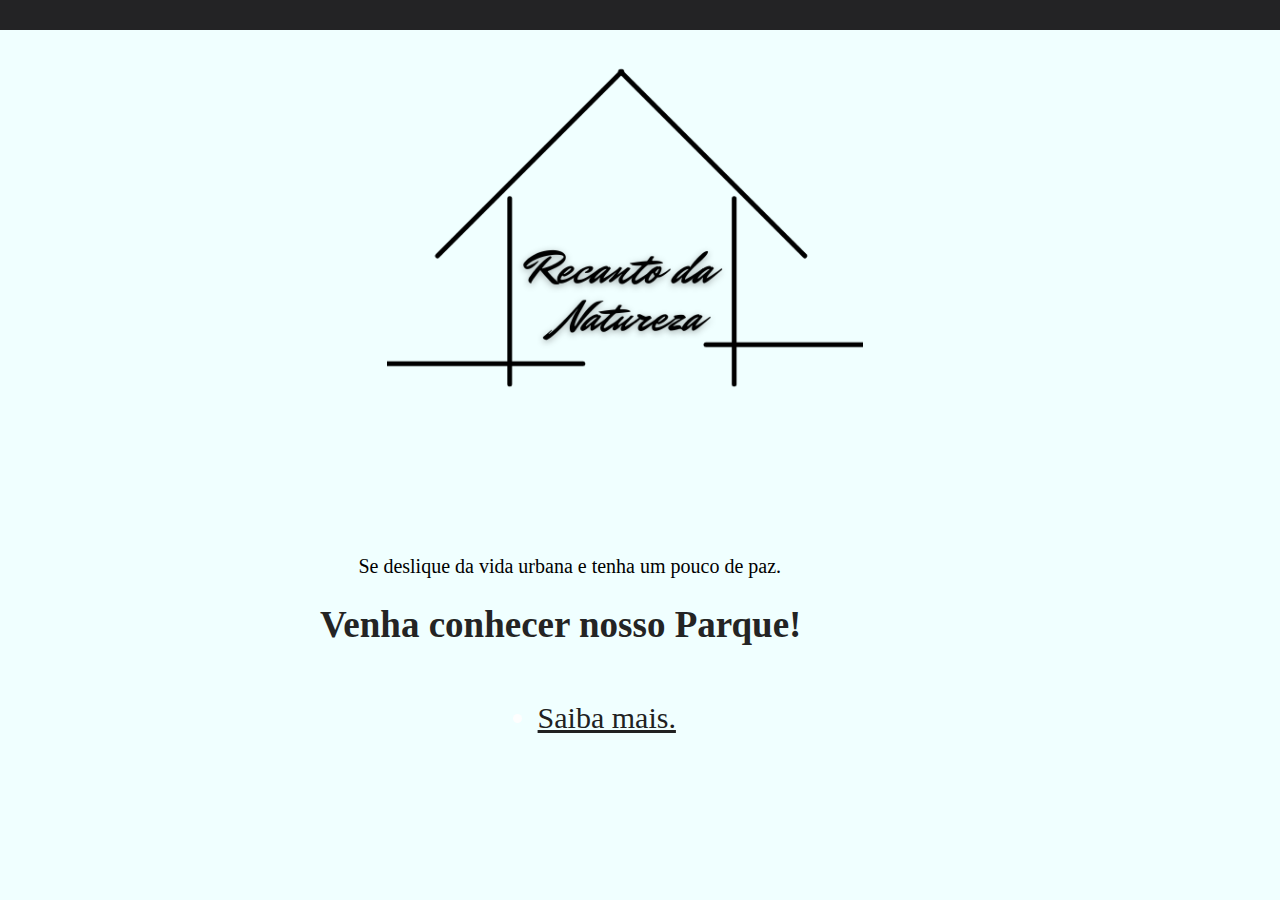
==== html/index.html @ f933eeb2 "first commit" ====
<!DOCTYPE html>
<html lang="pt-br">

<head>
    <meta charset="UTF-8">
    <meta http-equiv="X-UA-Compatible" content="IE=edge">
    <meta name="viewport" content="width=device-width, initial-scale=1.0">
    <link rel="stylesheet" type="text/css" href="../css/index.css">
    <title>Pagina Inicial</title>
</head>

<body>
    <header class="menu-principal">

        <main>
            <div class="logo">
                <img src="../img/LogotipoBranco.png">
            </div>
        </main>
        <main>
            <div class="texto">
                <p>Se deslique da vida urbana e tenha um pouco de paz.</p>
                <h1>Venha conhecer nosso Parque!</h1>
            </div>
            <div class="buttom">
                <ul>
                    <li>
                        <a href="inicial.html">Saiba mais.</a>
                    </li>
                </ul>
            </div>
        </main>
    </header>
</body>

</html>
---- css/index.css ----
body {
    margin: 0 auto;
    width: 100%;
    background-color: azure;
    background-position: center;
}

.menu-principal {
    width: 100%;
    background-color: #232325;
    height: 30px;
}

main {
    margin: 0;
    position: relative;
}

.logo {
    padding-top: 50px;
    margin-left: 7vw;
}

.logo img {
    position: relative;
    width: 40%;
    height: 40%;
    margin-left: 25%;
    padding-top: 5px;
}

.texto p {
    position: relative;
    font-size: 20px;
    margin-left: 28%;
    color: #000000;
}

.texto h1 {
    position: relative;
    font-size: 37px;
    margin-left: 25%;
    color: #242424
}

ul {
    padding: 0px !important;
}

.buttom ul {
    position: absolute;
    font-size: 30px;
    margin-left: 42%;
    border-radius: 3px;
    color: #fefefe;
    display: inline-block;
    height: 35px;
}

.buttom ul li a {
    color: #212121;
}

.buttom ul li a:hover {
    color: #00bac6
}

@media only screen and (max-width: 480px) {
    .logo img {
        position: relative;
        width: 50%;
        height: 50%;
    }
    .texto p {
        margin-left: 20%;
        font-size: 15px
    }
    .texto h1 {
        float: center;
        position: absolute;
        font-size: 40px;
    }
    .buttom p {
        font-size: 25px;
        margin-top: 40vw;
    }
    .buttom {
        margin-top: 35vw;
    }
    .mapa {
        opacity: 0;
    }
}
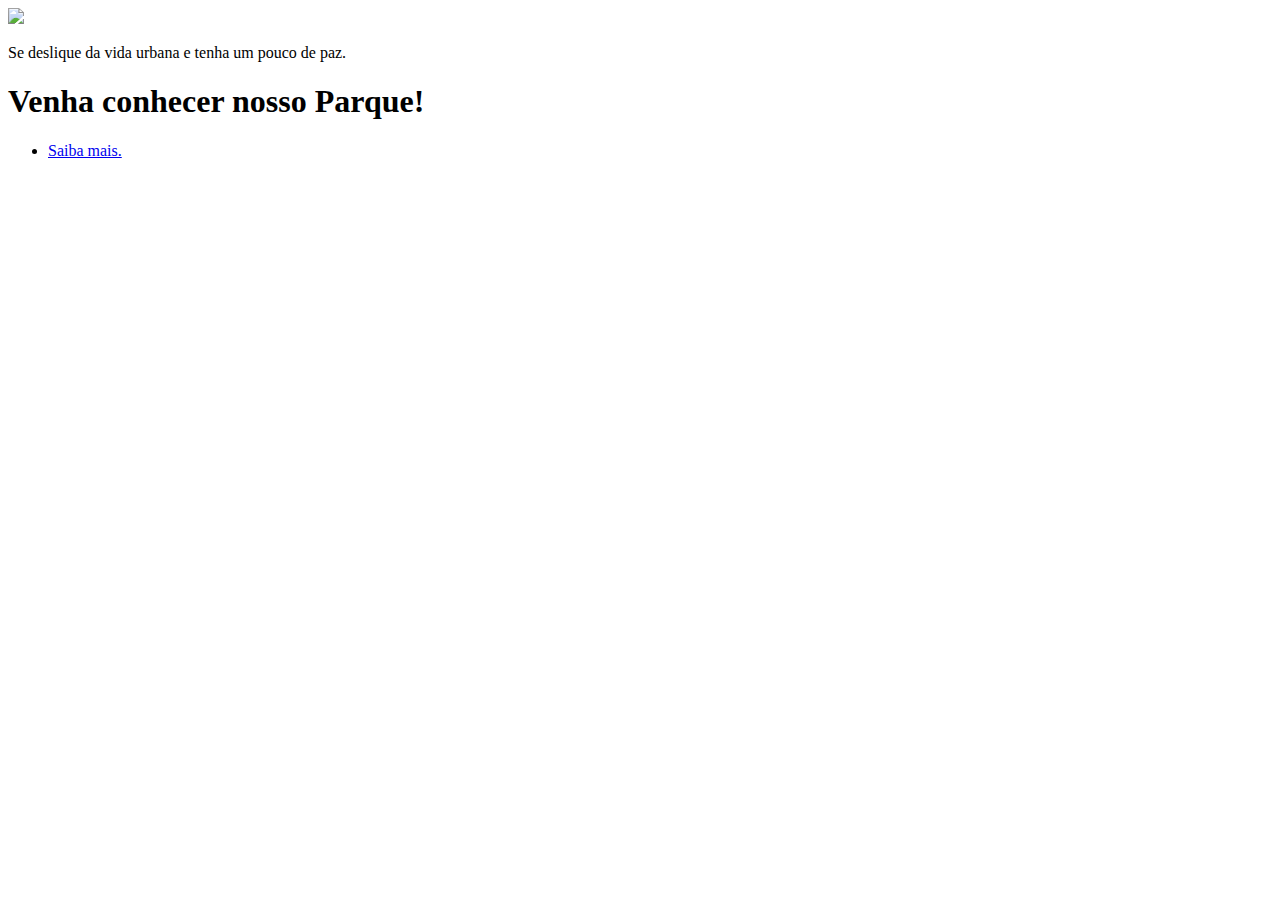
==== commit 929d719f: "Add files via upload" ====
--- a/html/index.html
+++ b/html/index.html
@@ -1,36 +1,36 @@
-<!DOCTYPE html>
-<html lang="pt-br">
-
-<head>
-    <meta charset="UTF-8">
-    <meta http-equiv="X-UA-Compatible" content="IE=edge">
-    <meta name="viewport" content="width=device-width, initial-scale=1.0">
-    <link rel="stylesheet" type="text/css" href="../css/index.css">
-    <title>Pagina Inicial</title>
-</head>
-
-<body>
-    <header class="menu-principal">
-
-        <main>
-            <div class="logo">
-                <img src="../img/LogotipoBranco.png">
-            </div>
-        </main>
-        <main>
-            <div class="texto">
-                <p>Se deslique da vida urbana e tenha um pouco de paz.</p>
-                <h1>Venha conhecer nosso Parque!</h1>
-            </div>
-            <div class="buttom">
-                <ul>
-                    <li>
-                        <a href="inicial.html">Saiba mais.</a>
-                    </li>
-                </ul>
-            </div>
-        </main>
-    </header>
-</body>
-
+<!DOCTYPE html>
+<html lang="pt-br">
+
+<head>
+    <meta charset="UTF-8">
+    <meta http-equiv="X-UA-Compatible" content="IE=edge">
+    <meta name="viewport" content="width=device-width, initial-scale=1.0">
+    <link rel="stylesheet" type="text/css" href="./css/index.css">
+    <title>Pagina Inicial</title>
+</head>
+
+<body>
+    <header class="menu-principal">
+
+        <main>
+            <div class="logo">
+                <img src="./img/LogotipoBranco.png">
+            </div>
+        </main>
+        <main>
+            <div class="texto">
+                <p>Se deslique da vida urbana e tenha um pouco de paz.</p>
+                <h1>Venha conhecer nosso Parque!</h1>
+            </div>
+            <div class="buttom">
+                <ul>
+                    <li>
+                        <a href="./html/inicial.html">Saiba mais.</a>
+                    </li>
+                </ul>
+            </div>
+        </main>
+    </header>
+</body>
+
 </html>